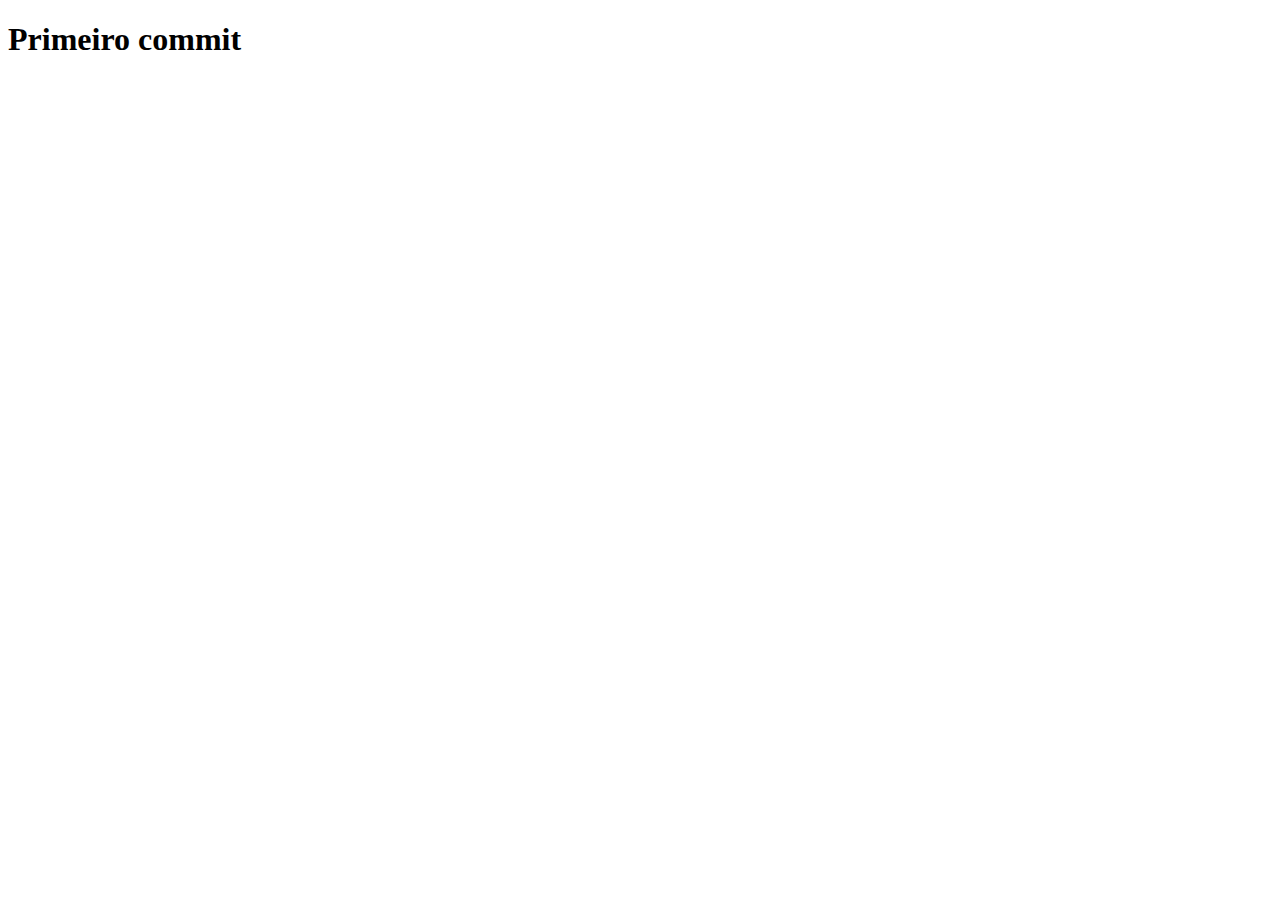
==== index.html @ d905395f "Criar HTML e CSS" ====
<!DOCTYPE html>
<html lang="pt-br">
<head>
    <meta charset="UTF-8">
    <meta name="viewport" content="width=device-width, initial-scale=1.0">
    <title>Document</title>
</head>
<body>
    <h1>Primeiro commit</h1>
</body>
</html>
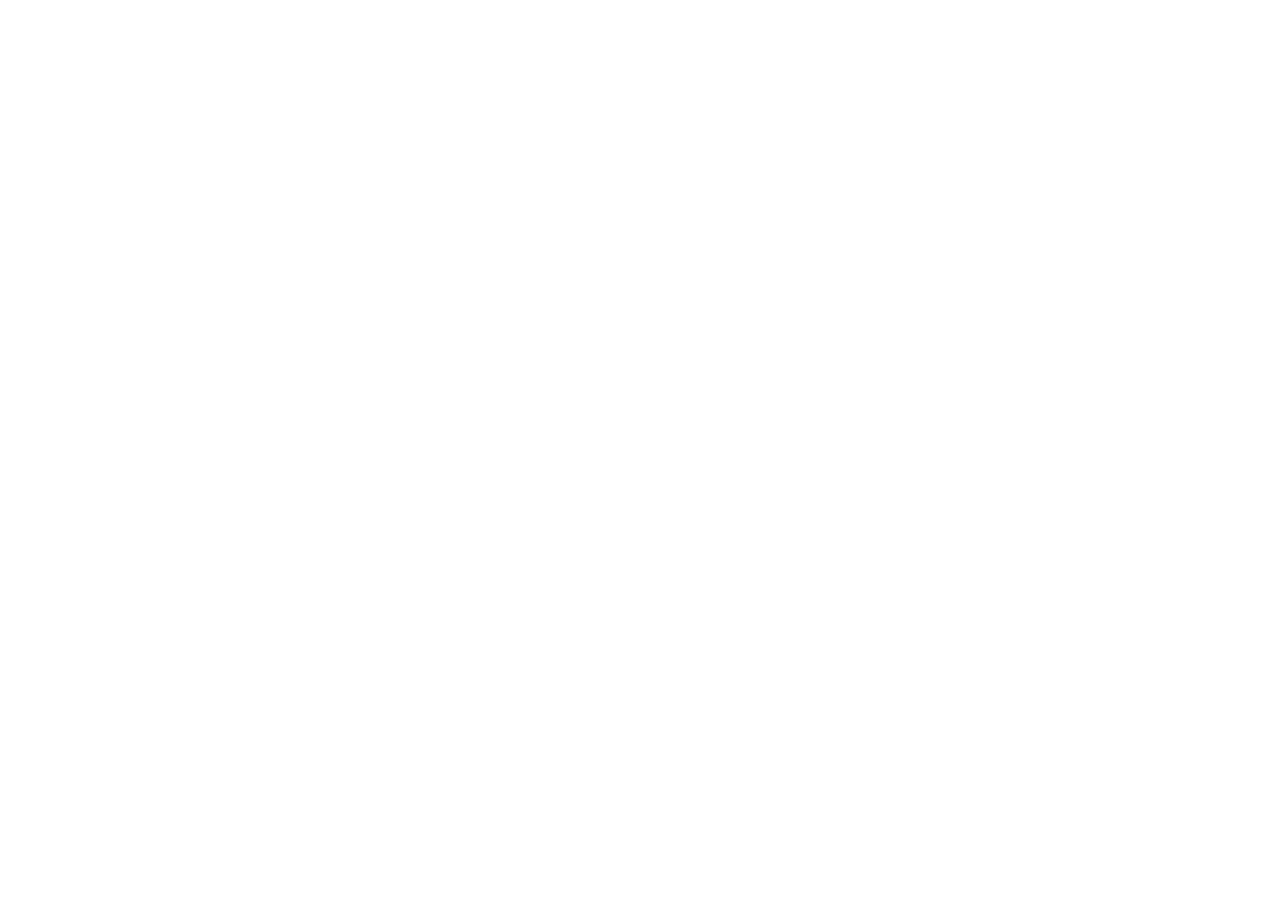
==== commit 0c15617f: "if, else, loop" ====
--- a/index.html
+++ b/index.html
@@ -1,11 +1,17 @@
 <!DOCTYPE html>
 <html lang="pt-br">
+
 <head>
     <meta charset="UTF-8">
     <meta name="viewport" content="width=device-width, initial-scale=1.0">
     <title>Document</title>
+   
 </head>
+
 <body>
-    <h1>Primeiro commit</h1>
+    <div id="container">
+    </div>
+    <script src="script.js"></script>
 </body>
+
 </html>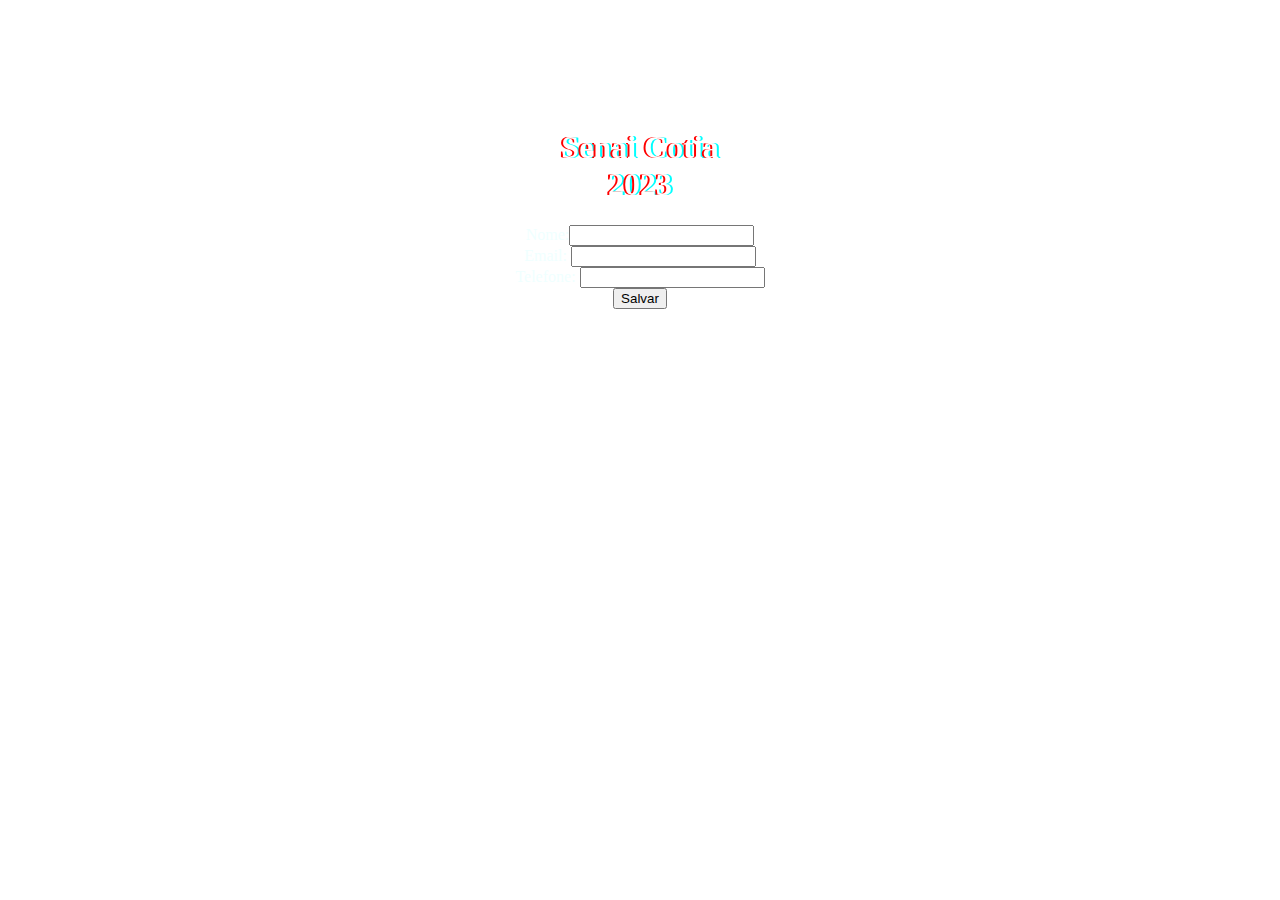
==== commit ec9b3f0d: "criação da calculadora" ====
--- a/index.html
+++ b/index.html
@@ -5,12 +5,35 @@
     <meta charset="UTF-8">
     <meta name="viewport" content="width=device-width, initial-scale=1.0">
     <title>Document</title>
-   
+    <link rel="stylesheet" href="style.css">
 </head>
 
 <body>
-    <div id="container">
+    <div class="central">
+        <h1 id="container">
+        </h1>
+        <div class="container-central">
+            <span>Nome:</span><input id="nome" type="text">
+        </div>
+
+        <div class="email">
+            <label for="email">Email:</label>
+            <input id="email" type="text">
+        </div>
+
+        <div class="telefone">
+            <label for="telefone">Telefone:</label>
+            <input id="telefone" type="text">
+            
+        </div>
+        <button onclick="salvar()" type="submit">Salvar</button>
+        <div class="resultados">
+            <h4 id="resultado"></h4>
+            <h4 id="emailCliente"></h4>
+            <h4 id="telefoneCliente"></h4>
+        </div>
     </div>
+
     <script src="script.js"></script>
 </body>
 
--- a/style.css
+++ b/style.css
@@ -0,0 +1,35 @@
+body{
+    background-image: url(https://images7.alphacoders.com/695/thumbbig-695728.webp);
+    background-repeat: no-repeat;
+    background-size: cover;
+}
+
+#container{
+    text-shadow: red -2px 0,
+                cyan 2px 0;
+    width: 190px;
+    color: white;
+    backdrop-filter: blur(10px);
+}
+
+.central{
+    text-align: center;
+    padding: 100px;
+    margin: 0 auto;
+    display: flex;
+    justify-content: center;
+    align-items: center;
+    flex-direction: column;
+}
+
+label{
+    color: azure;
+}
+
+span{
+    color: azure;
+}
+
+h4{
+    color: azure;
+}